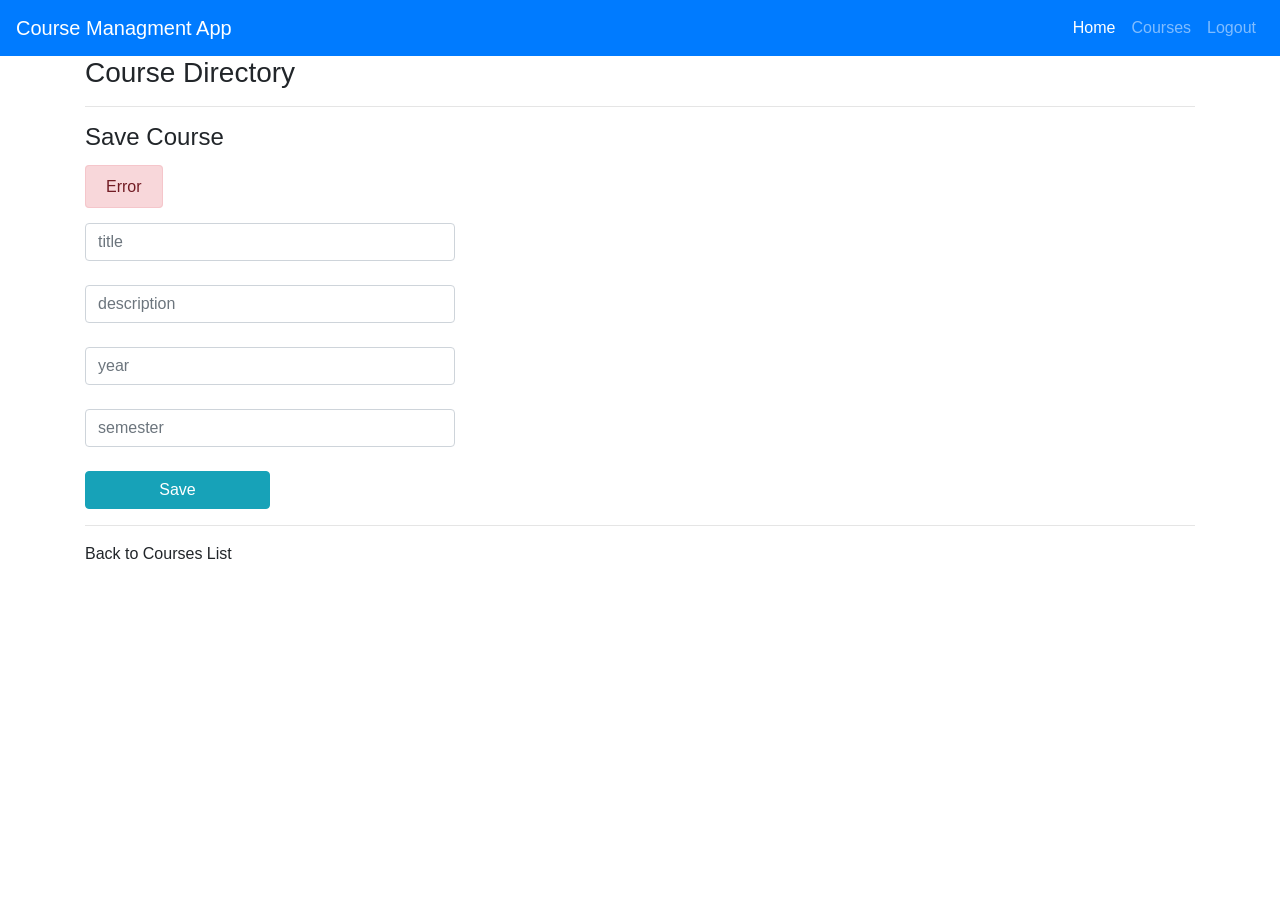
==== CourseManagmentApp/src/main/resources/templates/courses/course-form.html @ 1321b0c4 "Copy from private repository" ====
<!DOCTYPE HTML>
<html lang="en" xmlns:th="http://www.thymeleaf.org">

<head>
    <!-- Required meta tags -->
    <meta charset="utf-8">
    <meta name="viewport" content="width=device-width, initial-scale=1, shrink-to-fit=no">

    <!-- Bootstrap CSS -->
    <link rel="stylesheet" href="https://stackpath.bootstrapcdn.com/bootstrap/4.2.1/css/bootstrap.min.css" integrity="sha384-GJzZqFGwb1QTTN6wy59ffF1BuGJpLSa9DkKMp0DgiMDm4iYMj70gZWKYbI706tWS" crossorigin="anonymous">

	<title>Save Course</title>
</head>

<body>
<!-- Main Navigation -->
<nav class="navbar navbar-expand-md navbar-dark bg-primary">
    <a class="navbar-brand" href="/users/home.html">Course Managment App</a>
    <button class="navbar-toggler" type="button" data-toggle="collapse" data-target="#navbar" aria-controls="navbar"
            aria-expanded="false" aria-label="Toggle navigation">
        <span class="navbar-toggler-icon"></span>
    </button>

    <div class="collapse navbar-collapse" id="navbar">
        <ul class="navbar-nav ml-auto">
            <li class="nav-item active">
                <a class="nav-link" href="/users/home.html">Home</a>
            </li>
            <li class="nav-item">
                <a class="nav-link" href="/courses/course">Courses</a>
            </li>
            <li class="nav-item">
                <a class="nav-link" href="/logout">Logout</a>
            </li>
        </ul>
    </div>
</nav>	
	<div class="container">
	
		<h3>Course Directory</h3>
		<hr>
		
		<p class="h4 mb-4">Save Course </p>
	
		<form action="#" th:action="@{/courses/save}"
						 th:object="${course}" method="POST">
		
			<!-- Add hidden form field to handle update -->
			<input type="hidden" th:field="*{id}" />

			<span class="alert alert-danger" th:if="${errorMessage}"  th:text="${errorMessage}">Error</span>
			<br></br>

			<input type="text" th:field="*{title}"
					class="form-control mb-4 col-4" placeholder="title">

			<input type="text" th:field="*{description}"
					class="form-control mb-4 col-4" placeholder="description">

			<input type="text" th:field="*{year}"
					class="form-control mb-4 col-4" placeholder="year">
					
			<input type="text" th:field="*{semester}"
					class="form-control mb-4 col-4" placeholder="semester">
				
			<button type="submit" class="btn btn-info col-2">Save</button>
						
		</form>
	
		<hr>
		<a th:href="@{/courses/course}">Back to Courses List</a>
		
	</div>
</body>

</html>
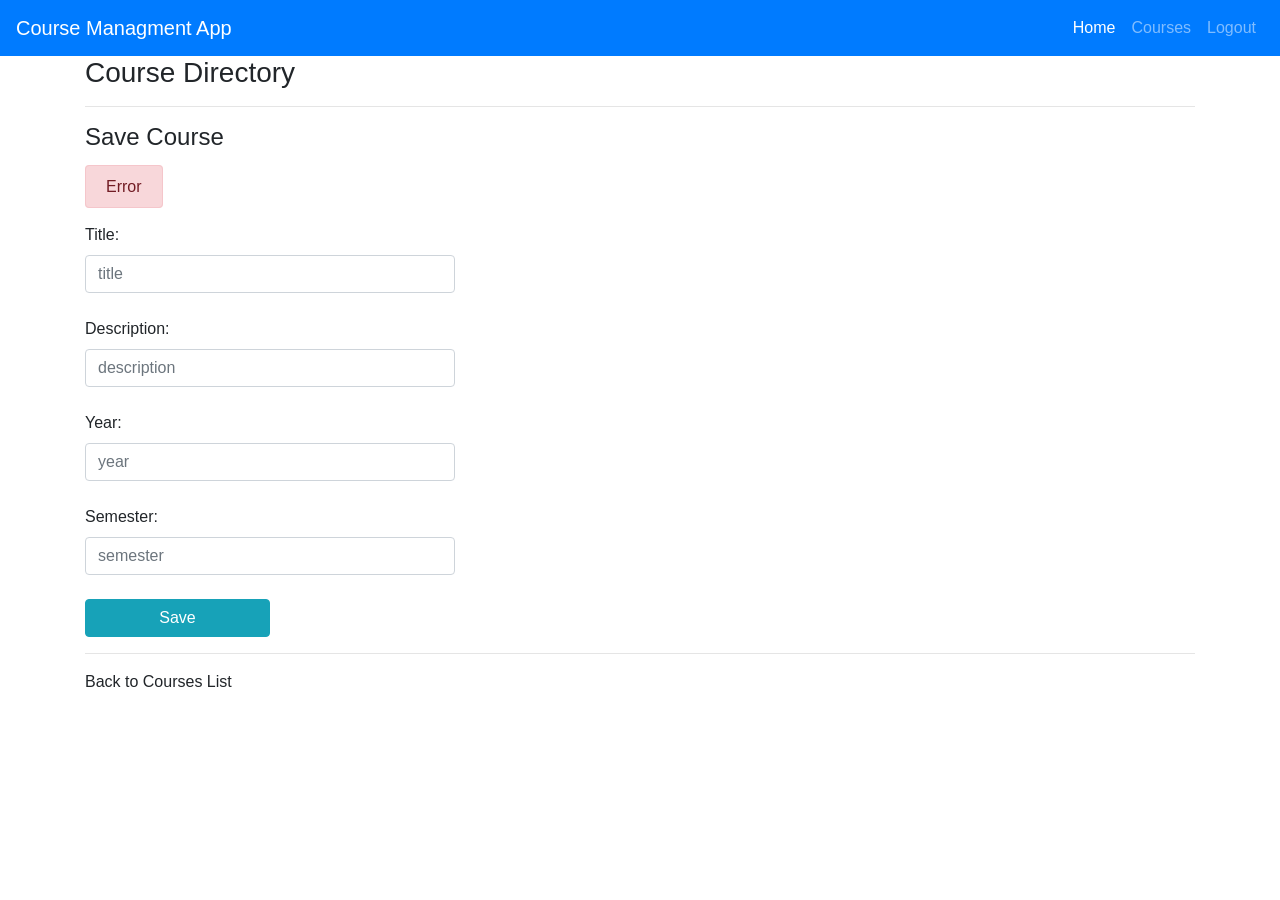
==== commit 14844a05: "Add labels to all form fields" ====
--- a/CourseManagmentApp/src/main/resources/templates/courses/course-form.html
+++ b/CourseManagmentApp/src/main/resources/templates/courses/course-form.html
@@ -50,16 +50,16 @@
 
 			<span class="alert alert-danger" th:if="${errorMessage}"  th:text="${errorMessage}">Error</span>
 			<br></br>
-
+			<label class="form-label">Title:</label>
 			<input type="text" th:field="*{title}"
 					class="form-control mb-4 col-4" placeholder="title">
-
+			<label class="form-label">Description:</label>
 			<input type="text" th:field="*{description}"
 					class="form-control mb-4 col-4" placeholder="description">
-
+			<label class="form-label">Year:</label>
 			<input type="text" th:field="*{year}"
 					class="form-control mb-4 col-4" placeholder="year">
-					
+			<label class="form-label">Semester:</label>		
 			<input type="text" th:field="*{semester}"
 					class="form-control mb-4 col-4" placeholder="semester">
 				
